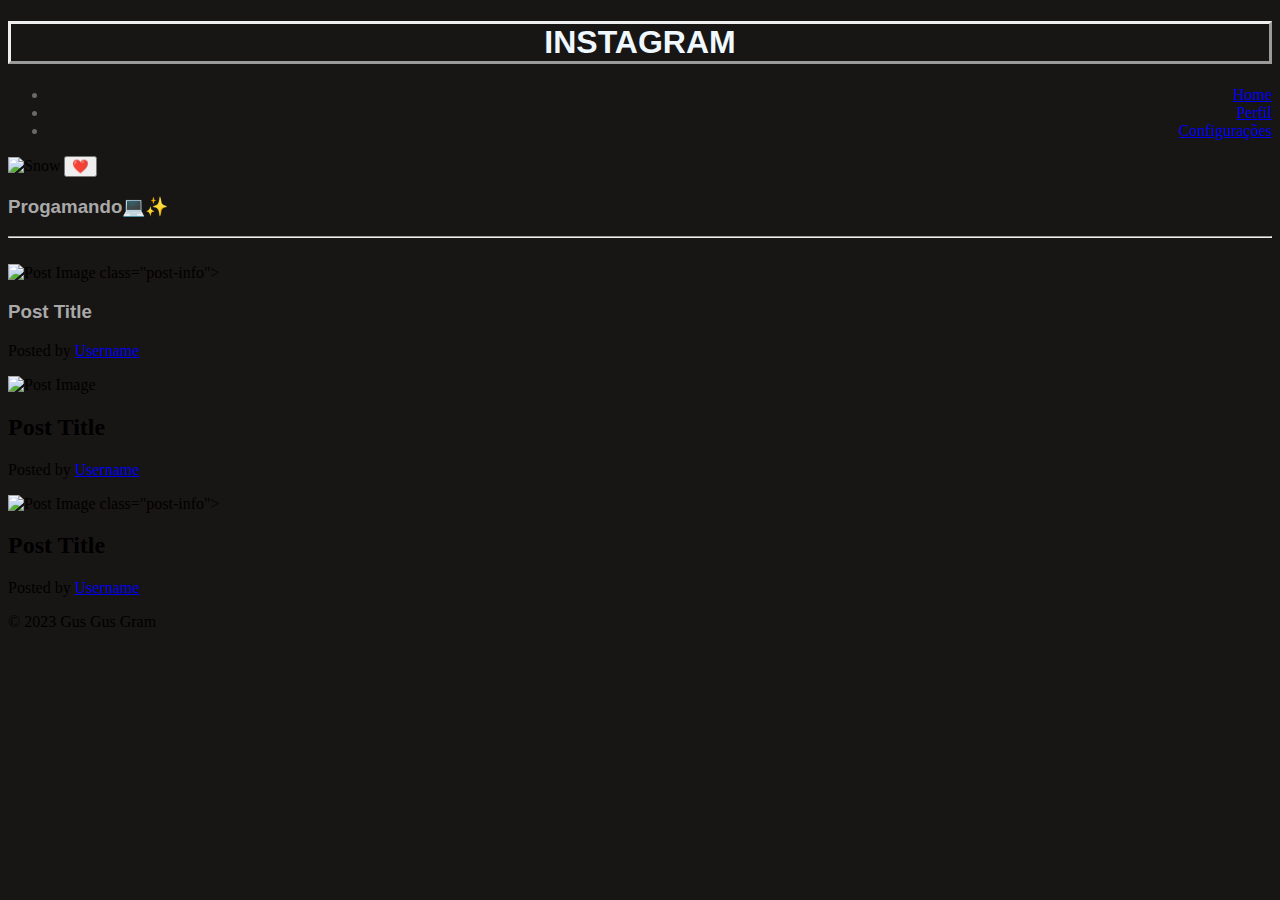
==== index.html @ 8f417c73 "Add files via upload" ====
<!DOCTYPE html>
<html>
<head>
	<title>INSTAGRAM</title>
	<meta charset="UTF-8">
	<meta name="viewport" content="width=device-width, initial-scale=1.0">
	<link rel="stylesheet" href="style.css">
</head>
<body>
   
	<header></header>
		<h1>INSTAGRAM</h1>
        
        <nav>
			<ul>
				<li><a href="#">Home</a></li>
				<li><a href="#">Perfil</a></li>
				<li><a href="#">Configurações</a></li>
			</ul>
		</nav>
	</header>

 

<div class="container">
  <img src="css.jpg" alt="Snow" style="width:30%">
  <button class="btn">❤️</button>
  <h3>Progamando💻✨</h3>
</div>
<hr>
<br>
	<main>
		<section class="post">
			<img src="https://picsum.photos/500/500" alt="Post Image">
			 class="post-info">
				<h3>Post Title</h3>
				<p>Posted by <a href="#">Username</a></p>
			
		</section>
		<section class="post">
			<img src="https://picsum.photos/500/500" alt="Post Image">
			<div class="post-info">
				<h2>Post Title</h2>
				<p>Posted by <a href="#">Username</a></p>
			
		</section>
		<section class="post">
			<img src="https://picsum.photos/500/500" alt="Post Image">
			 class="post-info">
				<h2>Post Title</h2>
				<p>Posted by <a href="#">Username</a></p>
			
		</section>
	</main>
	<footer>
		<p>&copy; 2023 Gus Gus Gram</p>
	</footer>
</body>
</html>
---- style.css ----
h1{
    font-family: Verdana, Geneva, Tahoma, sans-serif;
   text-align: center;
   color: aliceblue;

   
   
}
h1 {border-style: outset;}
body{


    background-color:rgba(3, 0, 0, 0.918);
    border-color: darkgray;

  
}
nav{ 
    text-align: right;
    color: dimgrey;
}

h3{
    color: darkgray;
    font-family:'Segoe UI', Tahoma, Geneva, Verdana, sans-serif;
}
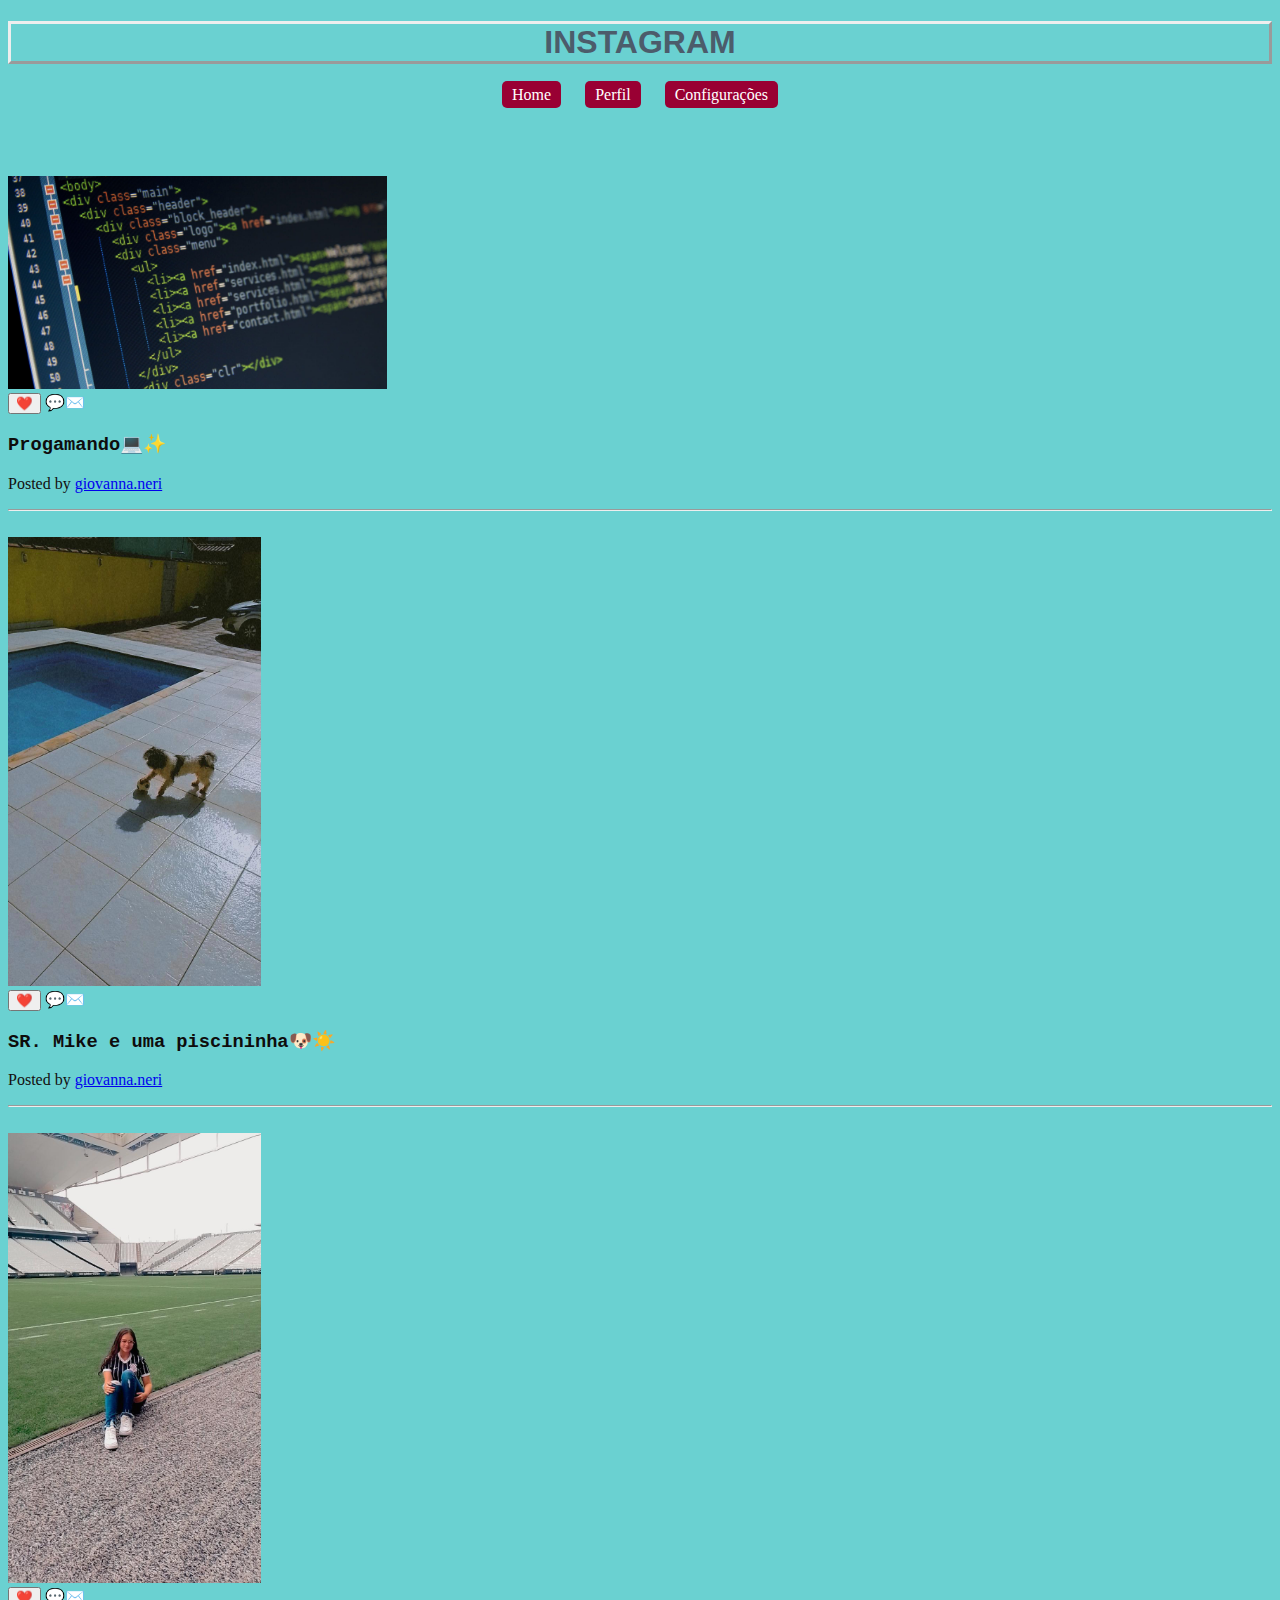
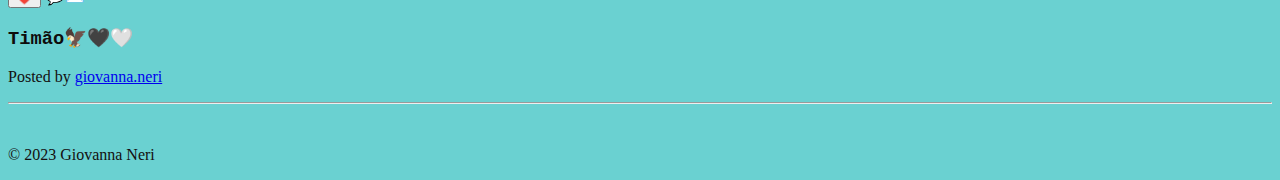
==== commit f67302ed: "upload" ====
--- a/index.html
+++ b/index.html
@@ -13,47 +13,59 @@
         
         <nav>
 			<ul>
-				<li><a href="#">Home</a></li>
-				<li><a href="#">Perfil</a></li>
-				<li><a href="#">Configurações</a></li>
+				<li><a href="home.html">Home</a></li>
+				<li><a href="perfil.html">Perfil</a></li>
+				<li><a href="configuracoes.html">Configurações</a></li>
 			</ul>
 		</nav>
 	</header>
-
+<br>
+<br>
+<br>
+<br>
  
 
-<div class="container">
-  <img src="css.jpg" alt="Snow" style="width:30%">
+<div class="post">
+  <img src="instaa.jpg" alt="Snow" style="width:30%">
+  <br>
   <button class="btn">❤️</button>
+  💬✉️
   <h3>Progamando💻✨</h3>
+  <p>Posted by <a href="#">giovanna.neri</a></p>
 </div>
 <hr>
 <br>
-	<main>
-		<section class="post">
-			<img src="https://picsum.photos/500/500" alt="Post Image">
-			 class="post-info">
-				<h3>Post Title</h3>
-				<p>Posted by <a href="#">Username</a></p>
+<main>
+	<section class="post">
+		<div class="post">
+			<img src="MicrosoftTeams-image (2).png" alt="Snow" style="width:20%">
+			<br><button c
+			lass="btn">❤️</button>
+			💬✉️
+			<h3>SR. Mike e uma piscininha🐶☀️</h3>
+			<p>Posted by <a href="#">giovanna.neri</a></p>
+		  </div>
+		  <hr>
+		  <br>
+		  <section class="post">
+			<div class="post">
+				<img src="MicrosoftTeams-image.png" alt="Snow" style="width:20%">
+				<br>
+				<button class="btn">❤️</button>
+				💬✉️
+
+				<h3>Timão🦅🖤🤍</h3>
+				<p>Posted by <a href="#">giovanna.neri</a></p>
+			  </div>
+			  <hr>
+			  <br>
+			 
+		
 			
-		</section>
-		<section class="post">
-			<img src="https://picsum.photos/500/500" alt="Post Image">
-			<div class="post-info">
-				<h2>Post Title</h2>
-				<p>Posted by <a href="#">Username</a></p>
-			
-		</section>
-		<section class="post">
-			<img src="https://picsum.photos/500/500" alt="Post Image">
-			 class="post-info">
-				<h2>Post Title</h2>
-				<p>Posted by <a href="#">Username</a></p>
-			
-		</section>
+	
 	</main>
 	<footer>
-		<p>&copy; 2023 Gus Gus Gram</p>
+		<p>&copy; 2023 Giovanna Neri</p>
 	</footer>
 </body>
 </html>--- a/style.css
+++ b/style.css
@@ -1,28 +1,102 @@
-h1{
+h1 {
     font-family: Verdana, Geneva, Tahoma, sans-serif;
-   text-align: center;
-   color: aliceblue;
-
-   
-   
-}
-h1 {border-style: outset;}
-body{
+    text-align: center;
+    color: rgb(76, 92, 107);
 
 
-    background-color:rgba(3, 0, 0, 0.918);
-    border-color: darkgray;
 
-  
 }
-nav{ 
-    text-align: right;
-    color: dimgrey;
+body{
+    background-color: aquamarine;
 }
 
-h3{
-    color: darkgray;
-    font-family:'Segoe UI', Tahoma, Geneva, Verdana, sans-serif;
+h1 {
+    border-style: outset;
 }
 
+body {
 
+
+    background-color: rgba(9, 179, 179, 0.603);
+    border-color: rgb(19, 12, 12);
+
+
+}
+
+nav {
+    text-align: left;
+    color: rgb(26, 15, 15);
+}
+
+h3 {
+    color: rgb(18, 14, 14);
+    font-family: 'Courier New', Courier, monospace;
+}
+
+h3 {
+    color: rgb(23, 19, 19);
+    font-family: 'Courier New', Courier, monospace;
+}
+
+h3 {
+    color: rgb(14, 12, 12);
+    font-family: 'Courier New', Courier, monospace;
+}
+
+p {
+    color: rgb(19, 15, 15);
+
+
+}
+
+nav {
+    text-align:center;
+}
+
+li a {
+    padding: 5px 10px;
+    margin: 0;
+    border: 0px solid #f00;
+    background: #903;
+    text-decoration: none;
+    color: #FFF;
+    -webkit-border-radius: 5px;
+    -moz-border-radius: 5px;
+    border-radius: 5px;
+}
+
+li a:hover {
+    background: #CCC;
+    color: #000;
+    border-color: #000;
+}
+
+li a {
+    padding: 5px 10px;
+    margin: 0;
+    border: 0px solid #f00;
+    background: #903;
+    text-decoration: none;
+    color: #FFF;
+    -webkit-border-radius: 5px;
+    -moz-border-radius: 5px;
+    border-radius: 5px;
+}
+
+li a:hover {
+    background: #CCC;
+    color: #000;
+    border-color: #000;
+}
+
+ul {
+    margin: 0;
+    padding: 0;
+}
+
+li {
+    list-style: none;
+    margin: 10px;
+    display: inline;
+}
+
